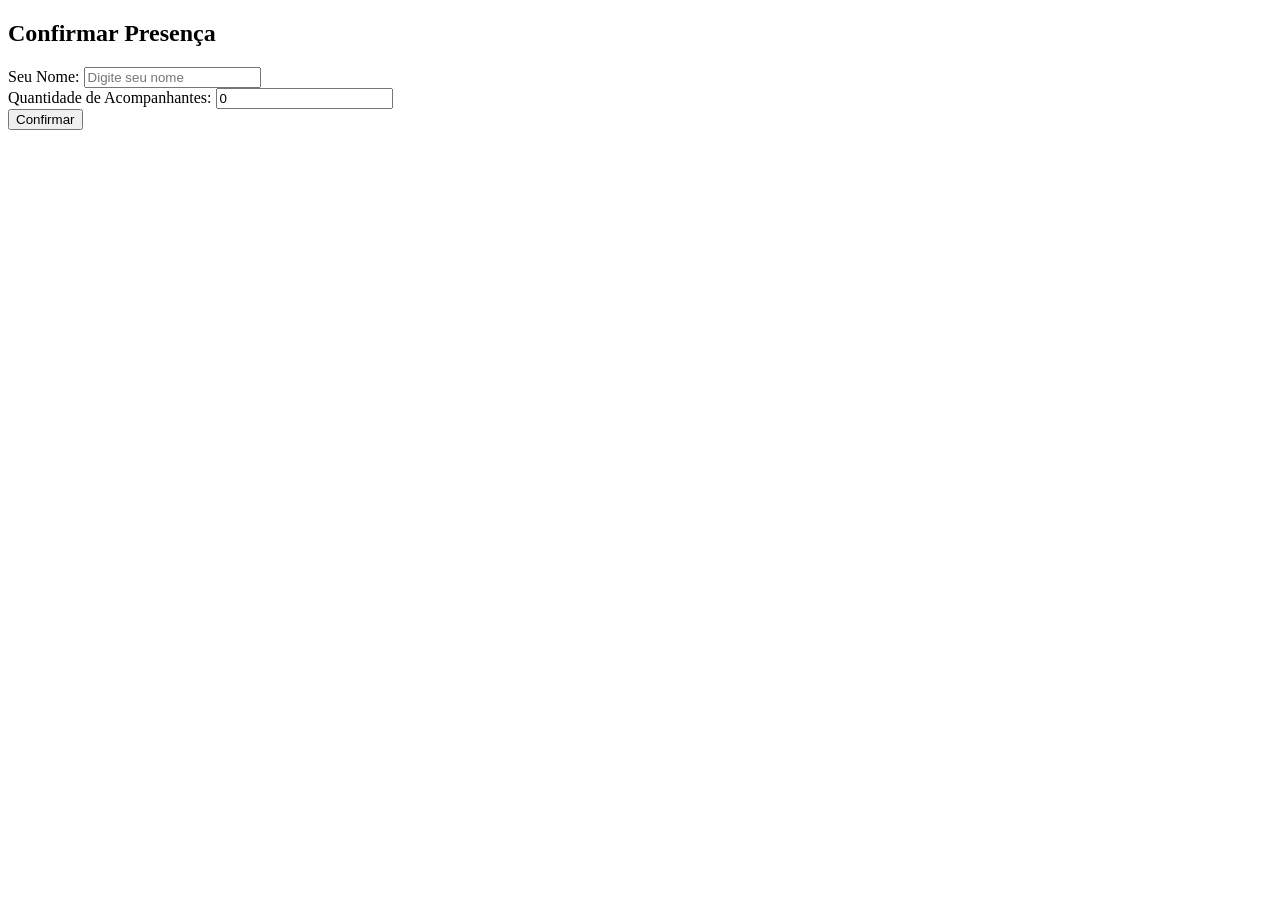
==== templates/index.html @ 60be8ca5 "Ajuste de rota para o deploy" ====
<!DOCTYPE html>
<html lang="pt-br">
<head>
    <meta charset="UTF-8">
    <meta name="viewport" content="width=device-width, initial-scale=1.0">
    <title>Confirmação de Presença</title>
    <link rel="stylesheet" href="{{ url_for('static', filename='style.css') }}">
</head>
<body>
    <div class="container">
        <form method="POST" class="rsvp-form">
            <h2>Confirmar Presença</h2>
            <div class="input-group">
                <label>Seu Nome:</label>
                <input type="text" name="nome" placeholder="Digite seu nome" required>
            </div>
            <div class="input-group">
                <label>Quantidade de Acompanhantes:</label>
                <input type="number" name="quantidade" value="0" min="0" required>
            </div>
            <button type="submit">Confirmar</button>
        </form>
    </div>
</body>
</html>
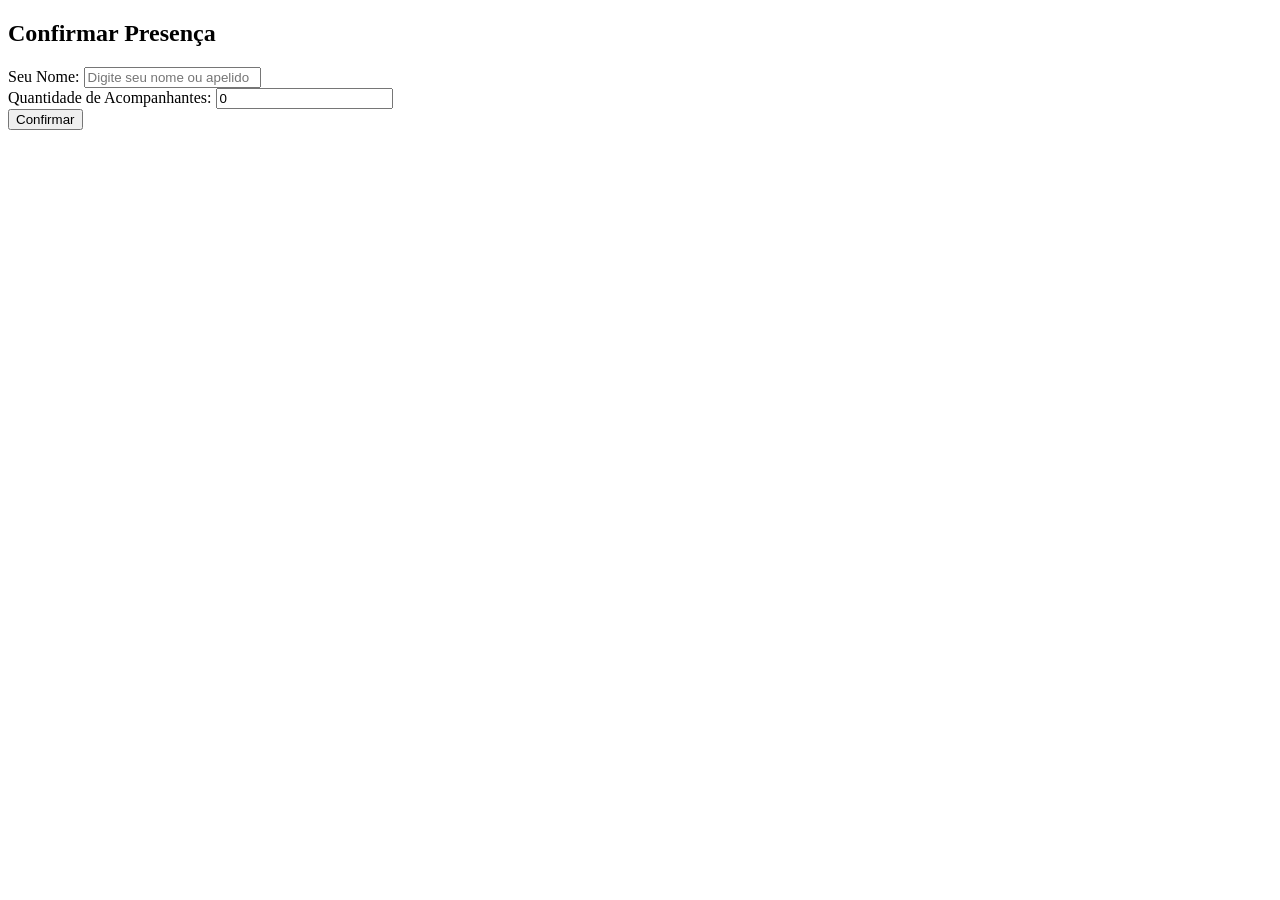
==== commit 79986f40: "Site estilizado e admin protegido com senha" ====
--- a/templates/index.html
+++ b/templates/index.html
@@ -12,12 +12,12 @@
             <h2>Confirmar Presença</h2>
             <div class="input-group">
                 <label>Seu Nome:</label>
-                <input type="text" name="nome" placeholder="Digite seu nome" required>
+                <input type="text" name="nome" placeholder="Digite seu nome ou apelido" required>
             </div>
-            <div class="input-group">
-                <label>Quantidade de Acompanhantes:</label>
-                <input type="number" name="quantidade" value="0" min="0" required>
-            </div>
+            <div class="form-group">
+    <label>Quantidade de Acompanhantes:</label>
+    <input type="number" name="quantidade" value="0" min="0" required>
+</div>
             <button type="submit">Confirmar</button>
         </form>
     </div>
